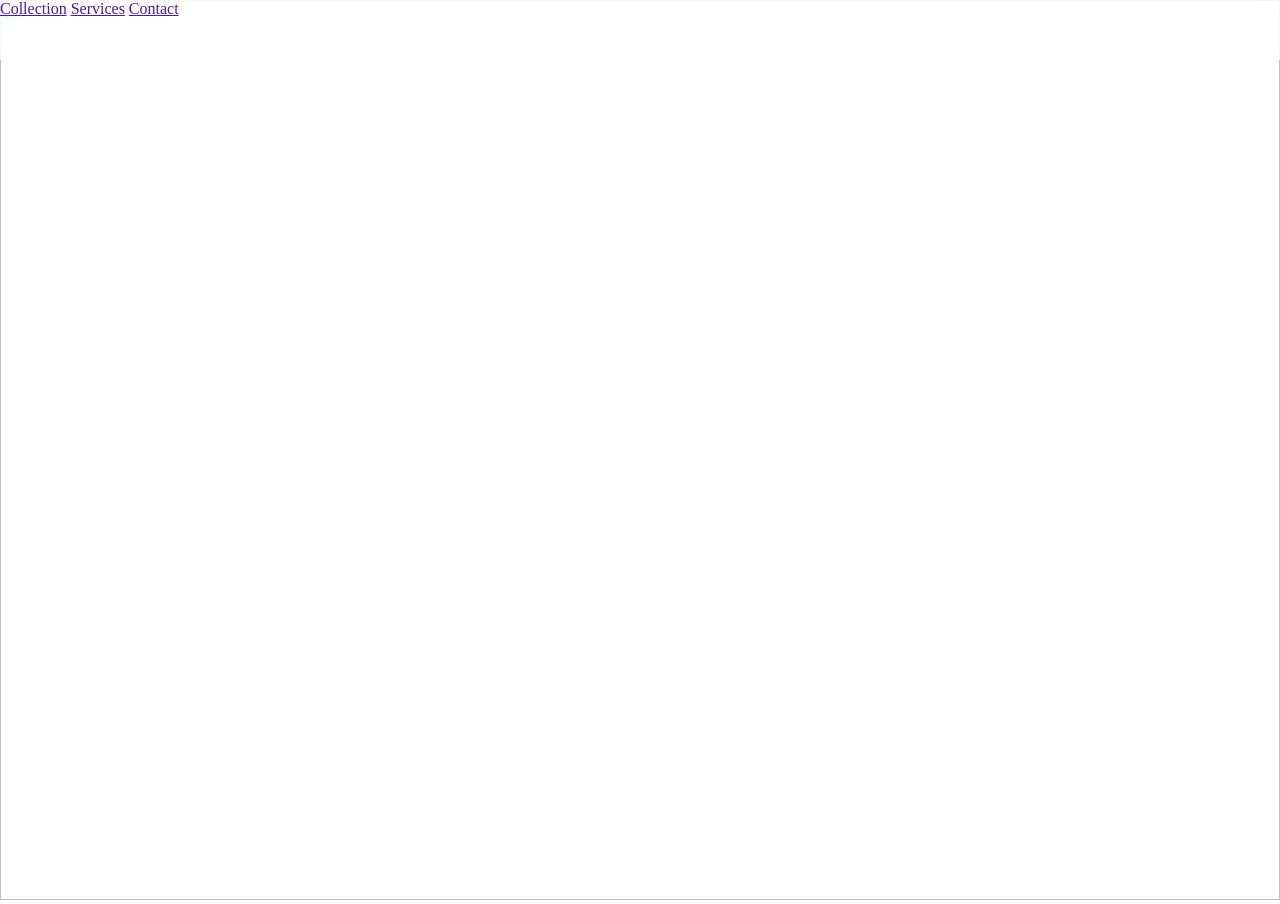
==== Index.html @ 24aff882 "fik" ====
<!DOCTYPE html>
<html lang="en">
<head>
    <meta charset="UTF-8">
    <meta name="viewport" content="width=device-width, initial-scale=1.0">
    <title>ting</title>
    <link rel="stylesheet" href="style.css">
</head>
<body>
    <div>
        <img id="Bilde" src="gurtRiktigFormat-1.jpg" alt="">
        </div>
    <header class="header">
        <a href=""></a>
        <a href="">Collection</a>
        <a href="">Services</a>
        <a href="">Contact</a>
    </header>
</body>
</html>
---- style.css ----
html,body {
    margin: 0;
    padding: 0;
}
#Bilde {
   width: 100vw;
   height: 100vh; 
}

.header {position: fixed; 
    top: 0; left: 0; right: 0; height: 60px; 
    background-color: rgba(255, 255, 255, 0.8); 
    backdrop-filter: blur(10px); z-index: 1000;
}
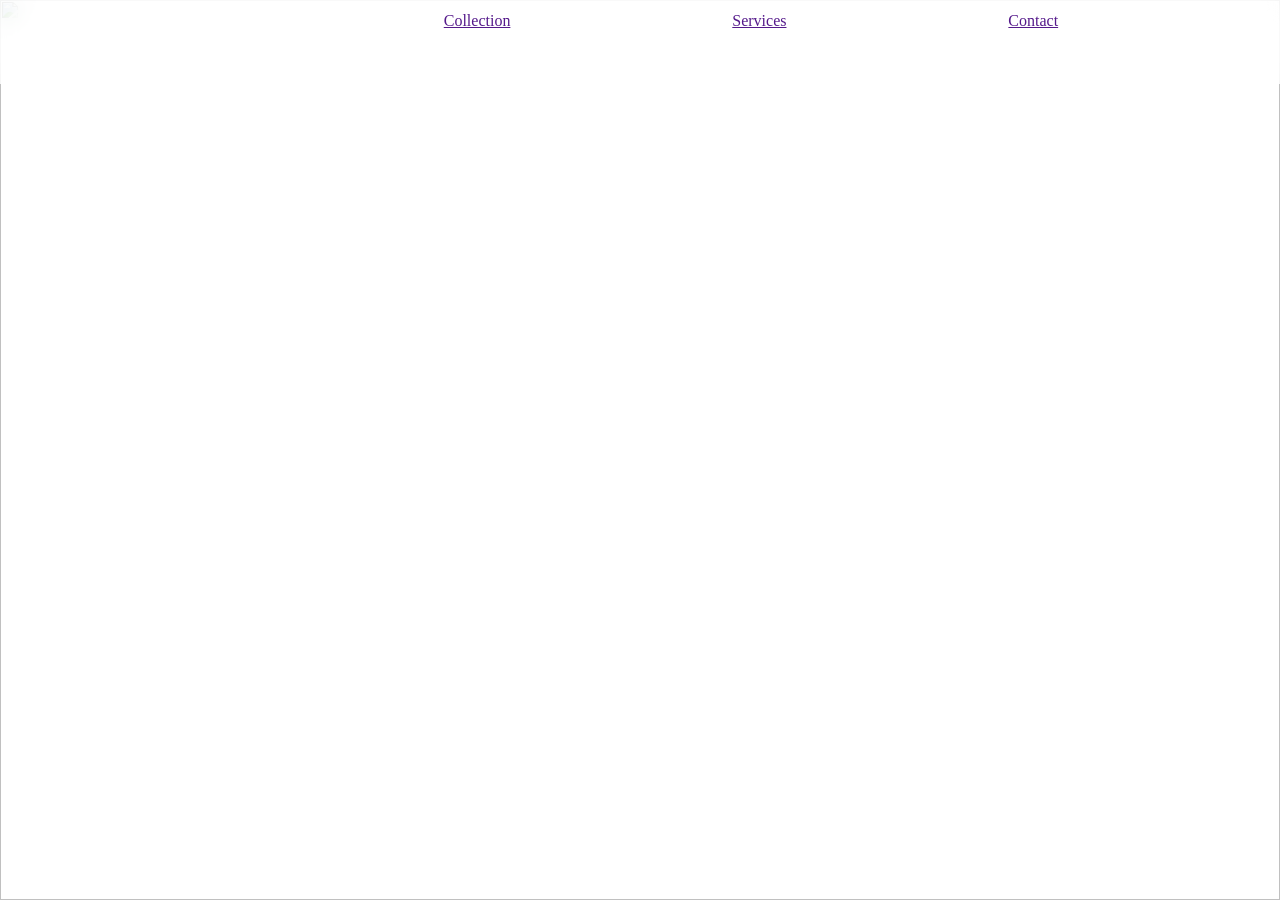
==== commit e3bc299f: "adasdasdasdadasdasdad gtjf" ====
--- a/Index.html
+++ b/Index.html
@@ -15,6 +15,7 @@
         <a href="">Collection</a>
         <a href="">Services</a>
         <a href="">Contact</a>
+
     </header>
 </body>
 </html>
--- a/style.css
+++ b/style.css
@@ -11,5 +11,11 @@
     top: 0; left: 0; right: 0; height: 60px; 
     background-color: rgba(255, 255, 255, 0.8); 
     backdrop-filter: blur(10px); z-index: 1000;
+    padding-top: 12px;
+   padding-bottom: 12px;
+    display: flex;
+    text-align: center;
+    flex-direction: row;
+    justify-content: space-evenly;
 }
 
